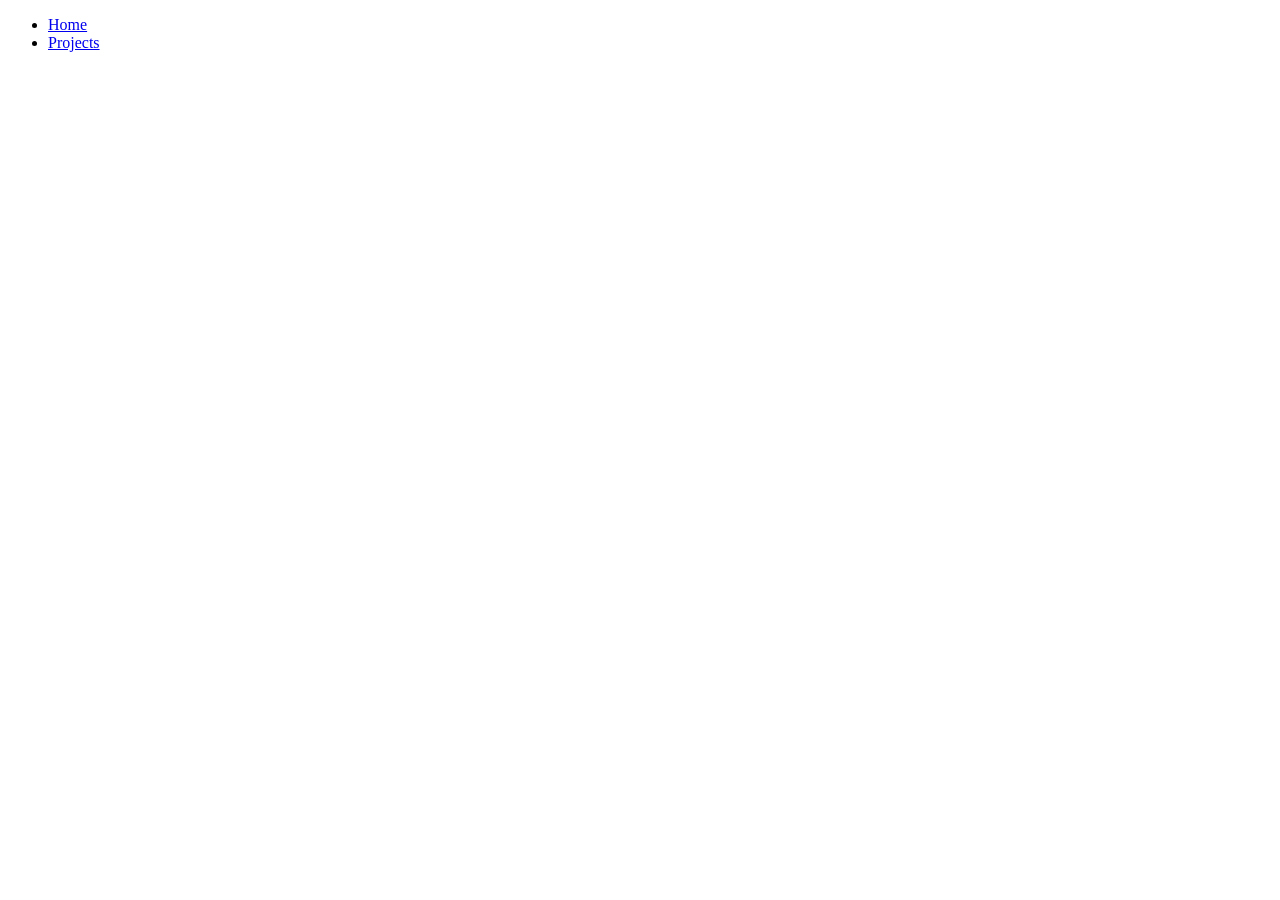
==== page2.html @ 9452497e "make EVEN COOLER" ====
<!DOCTYPE html>
<html lang="en">
<head>
  <meta charset="UTF-8">
  <meta http-equiv="X-UA-Compatible" content="IE=edge">
  <meta name="viewport" content="width=device-width, initial-scale=1.0">
  <title>Document</title>
</head>
<body>
  <ul>
  <li><a href="index.html">Home</a></li>
  <li><a href="page2.html">Projects</a></li>
  </ul>
  
  <iframe width="392" height="620" style="border: 0px;" src="https://studio.code.org/projects/applab/N2bjEFz2-8vTO-26Tj-z6IT-qv16b68Tz619/embed?nosource">
  </iframe>
  
  <iframe width="392" height="620" style="border: 0px;" src="https://studio.code.org/projects/applab/89E6qNN1-9z18-268q-q82O-N26Ozj81jIvz/embed?nosource"></iframe>
  
</body>
</html>
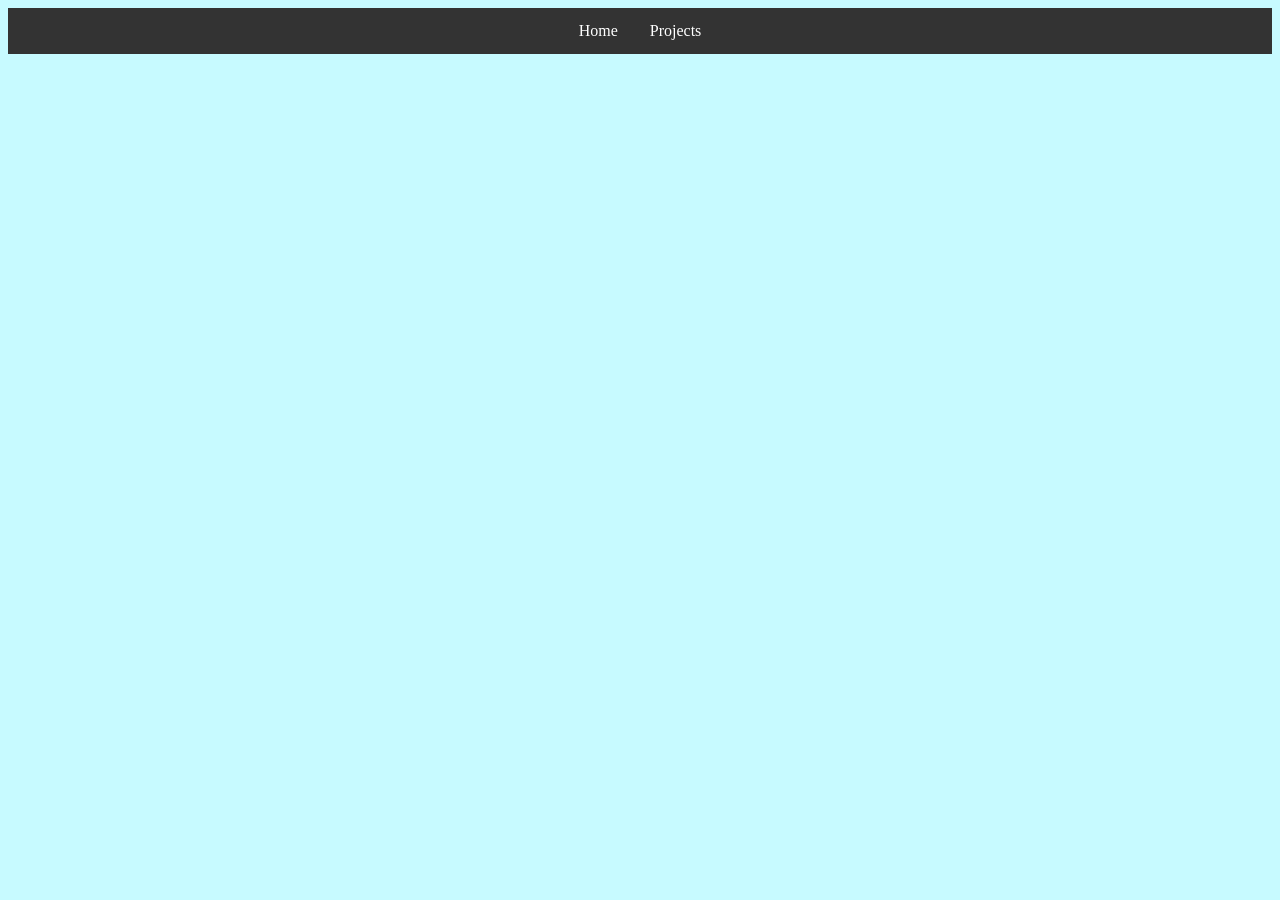
==== commit bfebabd0: "Update page2.html" ====
--- a/page2.html
+++ b/page2.html
@@ -1,6 +1,7 @@
 <!DOCTYPE html>
 <html lang="en">
 <head>
+  <link rel = "stylesheet" href="style.css">
   <meta charset="UTF-8">
   <meta http-equiv="X-UA-Compatible" content="IE=edge">
   <meta name="viewport" content="width=device-width, initial-scale=1.0">
--- a/style.css
+++ b/style.css
@@ -0,0 +1,50 @@
+h1{color:pink; font-size: 67px}
+img{
+  width: 20%;
+  border: pink 2px dotted;
+}
+
+/* h1 {
+  text-decoration: underline;
+} */
+
+body {background-color: #c7faff;}
+
+img {
+  border: 1px solid #ddd;
+  border-radius: 4px;
+  padding: 5px;
+  width: 300px;
+}
+
+h1:hover{
+  text-decoration: underline;
+}
+
+ul {
+  list-style-type: none;
+  margin: 0;
+  padding: 0;
+  background-color: #333333;
+  display: flex;
+}
+
+ul li a {
+  display: block;
+  color: white;
+  padding: 14px 16px;
+  text-decoration: none;
+}
+
+ul li a:hover {
+  background-color: #111111;
+}
+
+ul {
+  list-style-type: none;
+  margin: 0;
+  padding: 0;
+  background-color: #333333;
+  display: flex;
+  justify-content: center;
+}
